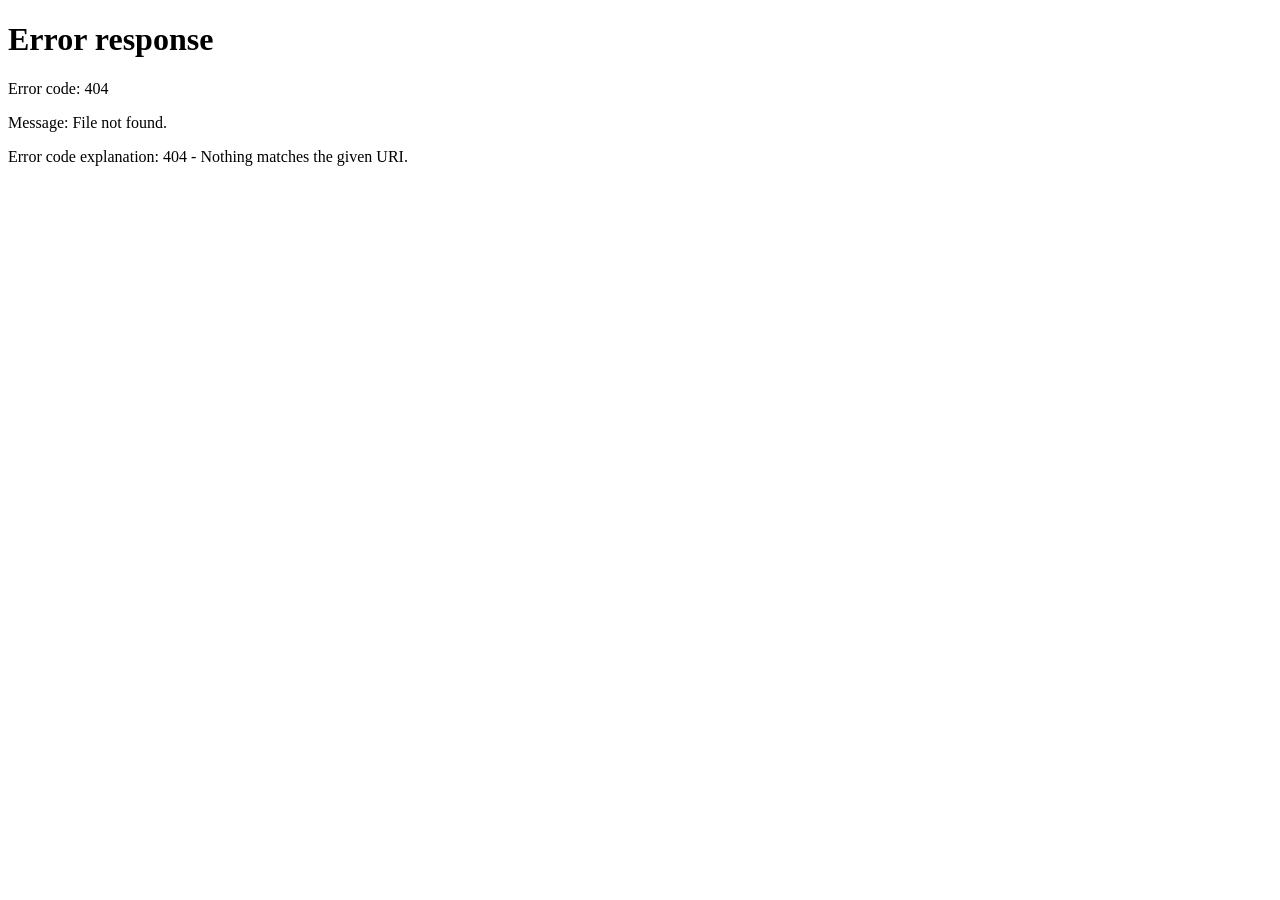
==== index.html @ b0066604 "Initialize WinTurbo dashboard deployment" ====
<!doctype html>
<html lang="en"><head><meta charset="utf-8"><meta name="viewport" content="width=device-width,initial-scale=1"><title>WinTurbo Creative Intelligence</title><meta http-equiv="refresh" content="0; url=./dashboard.html"></head><body><p>Loading WinTurbo dashboard…</p><script>location.replace('./dashboard.html');</script></body></html>
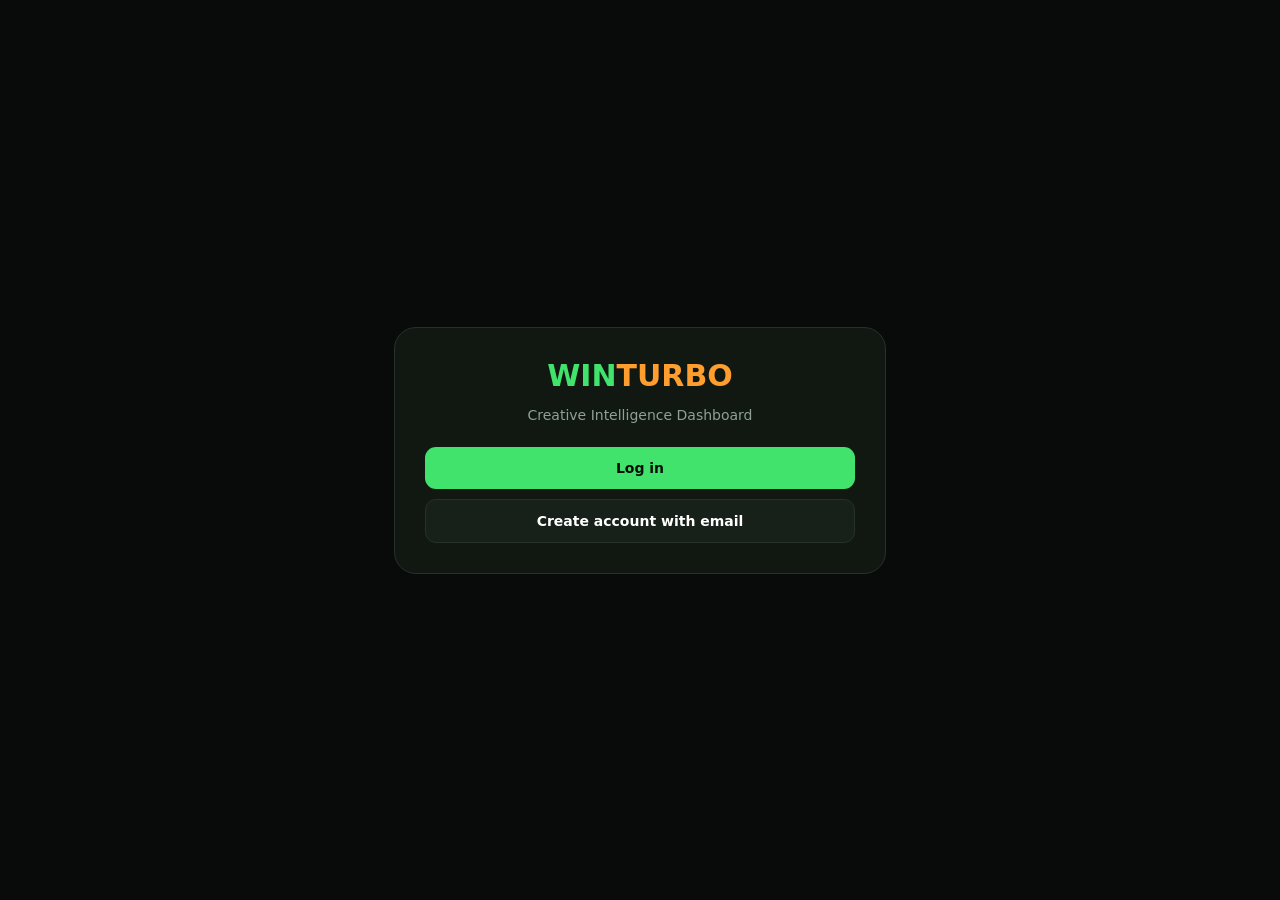
==== commit 5d02a447: "Add login and create account choices" ====
--- a/index.html
+++ b/index.html
@@ -1,2 +1 @@
-<!doctype html>
-<html lang="en"><head><meta charset="utf-8"><meta name="viewport" content="width=device-width,initial-scale=1"><title>WinTurbo Creative Intelligence</title><meta http-equiv="refresh" content="0; url=./dashboard.html"></head><body><p>Loading WinTurbo dashboard…</p><script>location.replace('./dashboard.html');</script></body></html>+<!doctype html><html lang="en"><head><meta charset="utf-8"><meta name="viewport" content="width=device-width,initial-scale=1"><title>WinTurbo Creative Intelligence</title><style>body{margin:0;background:#080b09;color:#f4f7f5;font:14px system-ui;display:grid;place-items:center;min-height:100vh}.box{width:min(430px,92%);background:#111812;border:1px solid #263229;border-radius:22px;padding:30px;text-align:center}.brand{font-size:30px;font-weight:900}.win{color:#42e36c}.turbo{color:#ff9d2e}.muted{color:#8fa097}.actions{display:grid;gap:10px;margin-top:24px}a{padding:13px;border-radius:11px;text-decoration:none;font-weight:800}.login{background:#42e36c;color:#071009}.signup{background:#172019;color:#fff;border:1px solid #263229}</style></head><body><div class="box"><div class="brand"><span class="win">WIN</span><span class="turbo">TURBO</span></div><p class="muted">Creative Intelligence Dashboard</p><div class="actions"><a class="login" href="./dashboard.html">Log in</a><a class="signup" href="./signup.html">Create account with email</a></div></div></body></html>
